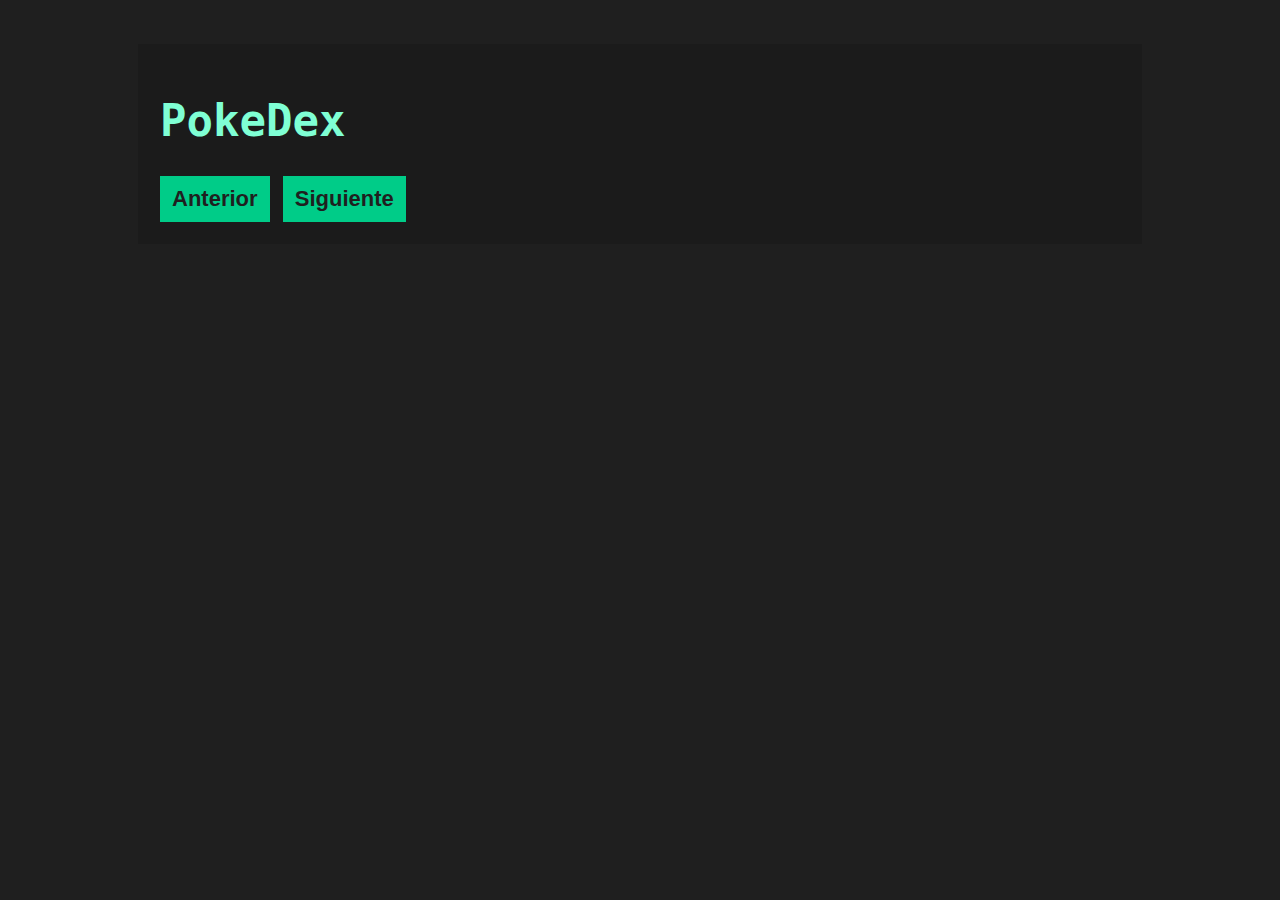
==== pokedex/pokedex.html @ 0200a010 "primer commit" ====
<!DOCTYPE html>
<html lang="es">

<head>
    <meta charset="UTF-8">
    <meta name="viewport" content="width=device-width, initial-scale=1.0">
    <title>PokeDex</title>
    <link rel="stylesheet" href="../main.css">
    <link rel="stylesheet" href="pokemon.css">
</head>

<body>
    <main class="pokemon-card">
        <h1>PokeDex</h1>
        <ul id="contenedor-pokemons"></ul>
        <button class="btn btn-primary" id="prev-page-btn">Anterior</button>
        <button class="btn btn-primary" id="next-page-btn">Siguiente</button>
    </main>
    <script type="module" src="pokedex.js"></script>
</body>

</html>
---- main.css ----
* {
    --color-primary: #00cc88;
    --color-secondary: aquamarine;
    --color-background: #1f1f1f;
    --color-text: #ffffff;
    --color-warning: orange;
    --color-success: greenyellow;
    --color-danger: crimson;
    --color-shade-dark: rgba(0, 0, 0, 0.1);
    --color-shade-light: rgba(255, 255, 255, 0.1);
}

html {
    background-color: var(--color-background);
    color: var(--color-text);
    font-family: monospace;
    font-size: 22px;
}

input {
    font-size: inherit;
    padding: 10px 12px;
    background-color: var(--color-shade-light);
    border: 1px solid var(--color-shade-dark);
    color: var(--color-text);
}

body {
    max-width: 960px;
    margin: auto;
    margin-top: 2rem;
    padding: 1rem;
    background-color: var(--color-shade-dark);
}

h1,
h2,
h3 {
    color: var(--color-secondary);
}

li {
    margin-bottom: 1rem;
}

.text-warning {
    color: var(--color-warning);
}

.text-success {
    color: var(--color-success);
}

.text-danger {
    color: var(--color-danger);
}

.btn {
    padding: 10px 12px;
    border: 0;
    font-weight: bold;
    cursor: pointer;
    font-size: inherit;
}

.btn-primary {
    color: var(--color-background);
    background-color: var(--color-primary);
}

.btn-primary:disabled {
    opacity: 0.7;
}

.hidden {
    display: none;
}
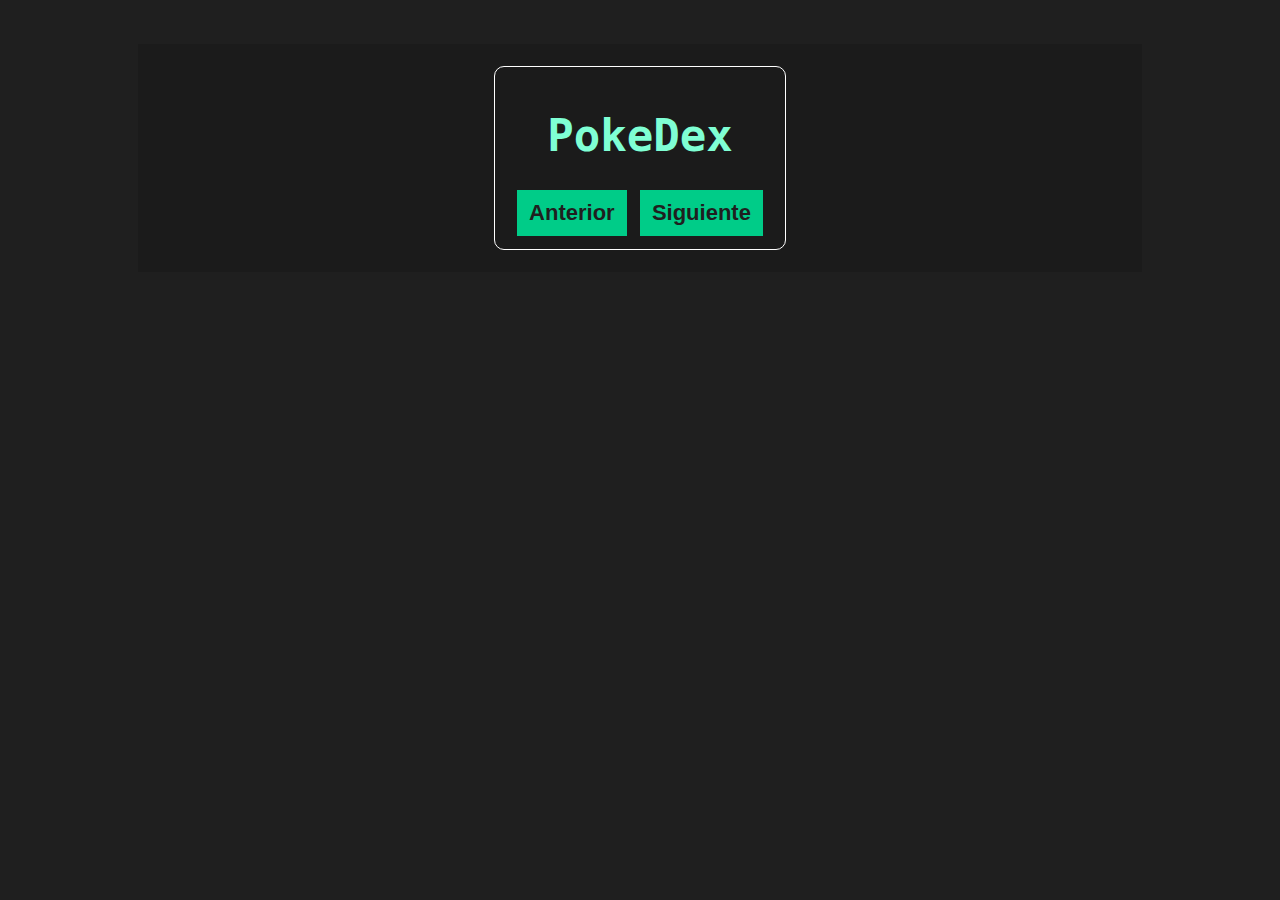
==== commit 13abb5e8: "pokedex enlazada con ficha pokemon y juego con nombres" ====
--- a/pokedex/pokedex.html
+++ b/pokedex/pokedex.html
@@ -6,7 +6,7 @@
     <meta name="viewport" content="width=device-width, initial-scale=1.0">
     <title>PokeDex</title>
     <link rel="stylesheet" href="../main.css">
-    <link rel="stylesheet" href="pokemon.css">
+    <link rel="stylesheet" href="../pokemon.css">
 </head>
 
 <body>
--- a/pokemon.css
+++ b/pokemon.css
@@ -0,0 +1,22 @@
+.pokemon-card {
+    border: 1px solid var(--color-text);
+    border-radius: 10px;
+    width: fit-content;
+    padding: 0.6rem 1rem;
+    margin: auto;
+    text-align: center;
+}
+
+.nombre-pokemon {
+    margin-top: 0;
+    text-transform: capitalize;
+}
+
+.imagen-pokemon {
+    transition-property: transform;
+    transition-duration: 1s;
+}
+
+.imagen-pokemon:hover {
+    transform: scale(1.2, 1.2) rotate(0.1turn);
+}
